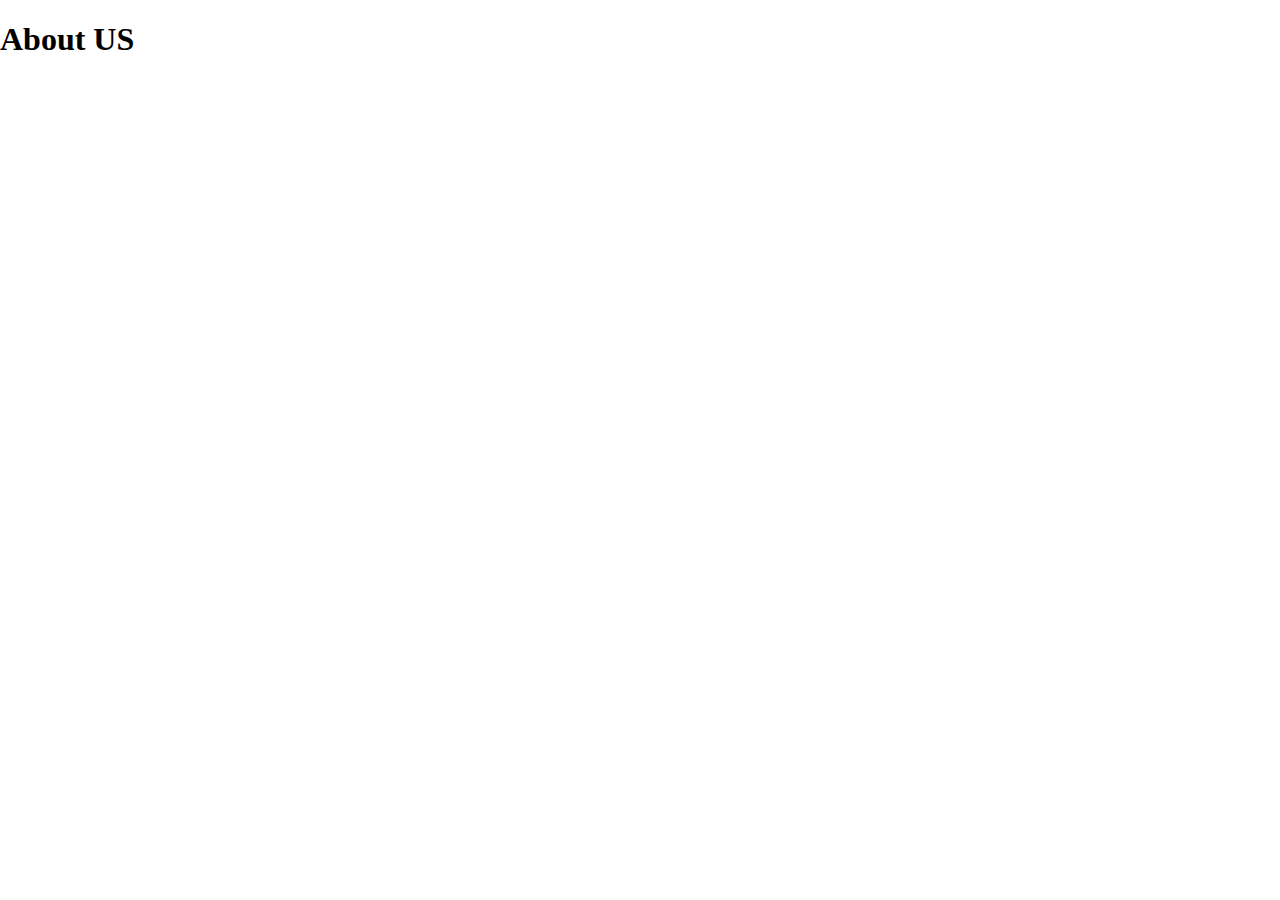
==== about.html @ 1a5450af "create about.html file" ====
<!DOCTYPE html>
<html lang="en">
<head>
    <meta charset="UTF-8">
    <meta name="viewport" content="width=device-width, initial-scale=1.0">
    <title>About US</title>
    <link rel="stylesheet" href="style.css">
</head>
<body>
    <h1>About US</h1>
</body>
</html>
---- style.css ----
*{
    box-sizing: border-box;
}

body{
    margin:0
}
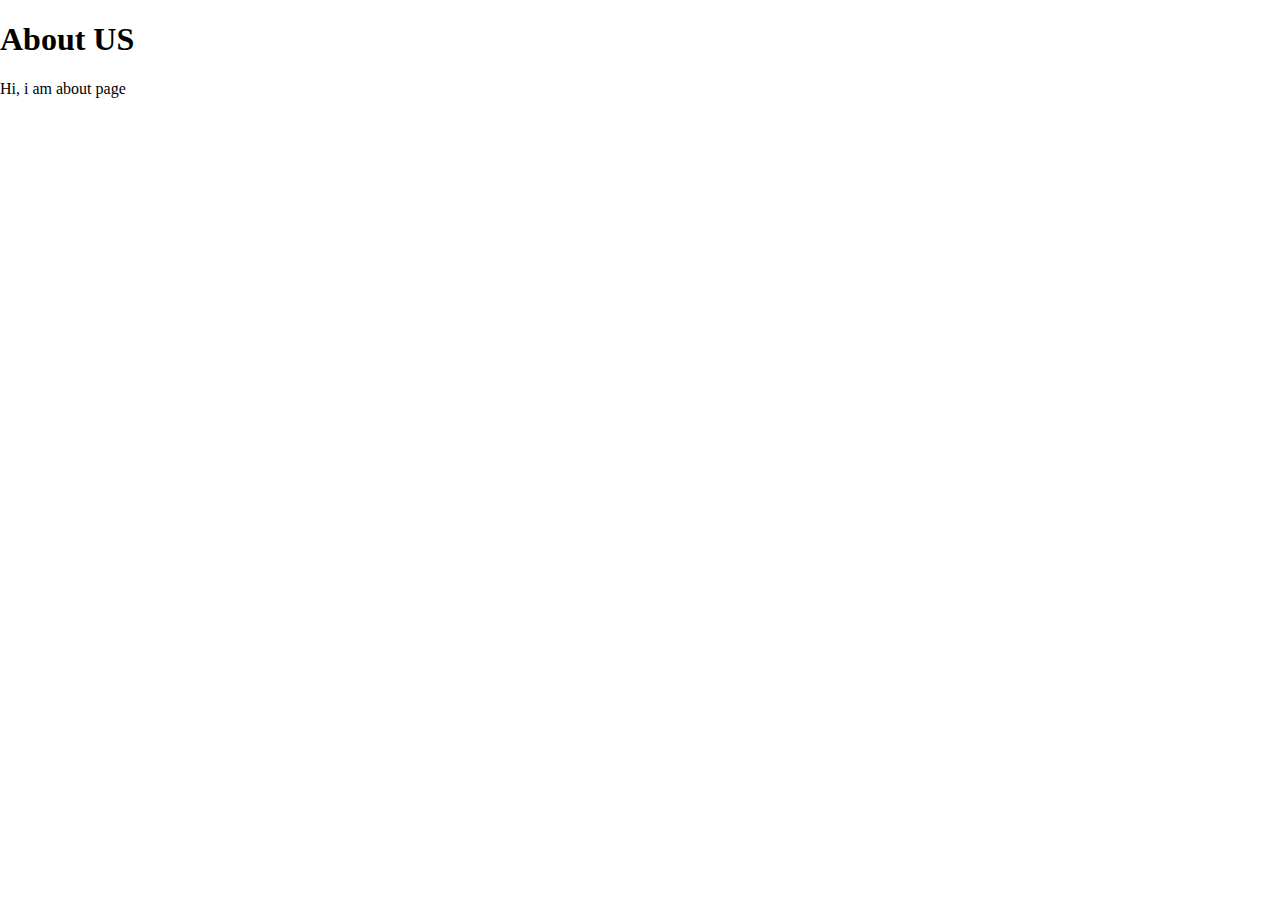
==== commit 1a60abf5: "add intro paragraph" ====
--- a/about.html
+++ b/about.html
@@ -8,5 +8,6 @@
 </head>
 <body>
     <h1>About US</h1>
+    <p>Hi, i am about page</p>
 </body>
 </html>